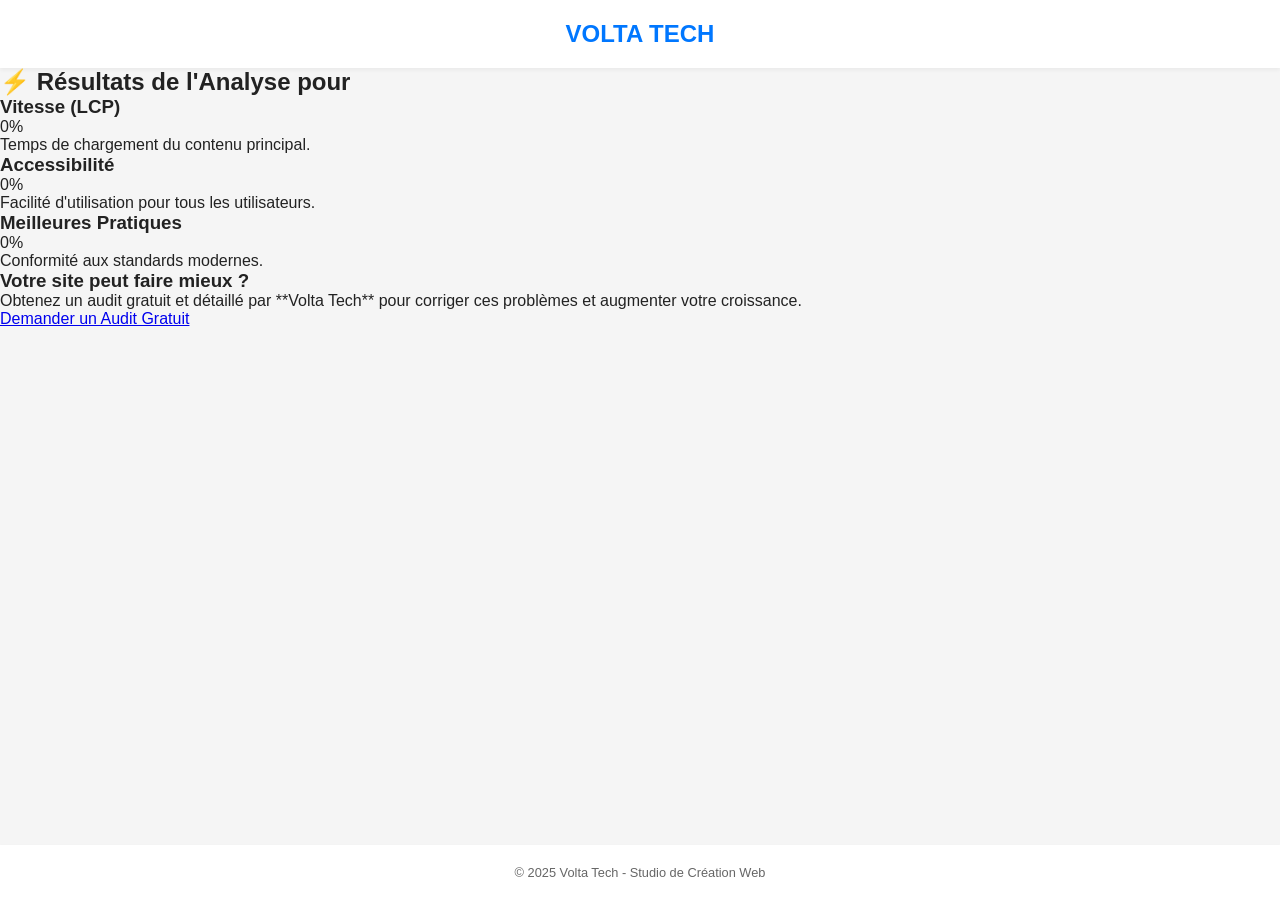
==== results.html @ 3182d8ab "Create results.html" ====
<!DOCTYPE html>
<html lang="fr">
<head>
    <meta charset="UTF-8">
    <meta name="viewport" content="width=device-width, initial-scale=1.0">
    <title>Résultats d'Analyse - Volta Speed Index</title>
    <link rel="stylesheet" href="style.css">
</head>
<body>
    <header>
        <div class="logo">VOLTA TECH</div>
    </header>

    <main class="results-page">
        <h2>⚡ Résultats de l'Analyse pour <span id="analyzedUrl" class="url-display"></span></h2>
        <p class="summary-message" id="summaryMessage"></p>

        <div class="metrics-grid">
            <div class="metric-card">
                <h3>Vitesse (LCP)</h3>
                <div class="gauge" id="speedGauge">0%</div>
                <p>Temps de chargement du contenu principal.</p>
            </div>

            <div class="metric-card">
                <h3>Accessibilité</h3>
                <div class="gauge" id="accessibilityGauge">0%</div>
                <p>Facilité d'utilisation pour tous les utilisateurs.</p>
            </div>

            <div class="metric-card">
                <h3>Meilleures Pratiques</h3>
                <div class="gauge" id="bestPracticesGauge">0%</div>
                <p>Conformité aux standards modernes.</p>
            </div>
        </div>

        <div class="cta-section">
            <h3>Votre site peut faire mieux ?</h3>
            <p>Obtenez un audit gratuit et détaillé par **Volta Tech** pour corriger ces problèmes et augmenter votre croissance.</p>
            <a href="#" class="cta-button">Demander un Audit Gratuit</a>
        </div>
    </main>

    <footer>
        &copy; 2025 Volta Tech - Studio de Création Web
    </footer>

    <script src="script.js"></script>
    <script>
        // Fonction spécifique à la page de résultats (doit être après le script principal)
        document.addEventListener('DOMContentLoaded', () => {
            displayResults();
        });
    </script>
</body>
</html>
---- style.css ----
:root {
    --color-primary: #0077FF; /* Volta Electric Blue */
    --color-secondary: #2ECC71; /* Performance Green */
    --color-dark: #222;
    --color-light: #F5F5F5;
}

/* --- Général & Typographie --- */
* {
    box-sizing: border-box;
    margin: 0;
    padding: 0;
}

body {
    font-family: 'Arial', sans-serif; /* À remplacer par une police Google Fonts moderne (ex: Poppins, Montserrat) */
    color: var(--color-dark);
    background-color: var(--color-light);
    min-height: 100vh;
    display: flex;
    flex-direction: column;
}

/* --- Header & Footer --- */
header, footer {
    padding: 20px 5%;
    background-color: white;
    box-shadow: 0 2px 4px rgba(0, 0, 0, 0.05);
    text-align: center;
}

.logo {
    font-size: 1.5em;
    font-weight: bold;
    color: var(--color-primary);
}

footer {
    margin-top: auto; /* Pousse le footer en bas */
    font-size: 0.8em;
    color: #666;
}

/* --- Section Héro (Main) --- */
.hero {
    flex-grow: 1;
    display: flex;
    justify-content: center;
    align-items: center;
    position: relative;
    overflow: hidden;
}

.content {
    z-index: 10;
    text-align: center;
    padding: 40px;
    background-color: rgba(255, 255, 255, 0.95); /* Fond légèrement transparent pour l'effet */
    border-radius: 15px;
    box-shadow: 0 10px 30px rgba(0, 0, 0, 0.1);
    max-width: 700px;
}

h1 {
    font-size: 3em;
    color: var(--color-dark);
    margin-bottom: 10px;
}

.subtitle {
    font-size: 1.2em;
    color: #666;
    margin-bottom: 30px;
}

/* --- Input & Bouton --- */
.input-container {
    display: flex;
    gap: 10px;
    margin-bottom: 20px;
}

#urlInput {
    flex-grow: 1;
    padding: 15px 20px;
    border: 2px solid #DDD;
    border-radius: 8px;
    font-size: 1em;
    transition: border-color 0.3s;
}

#urlInput:focus {
    border-color: var(--color-primary);
    outline: none;
}

#analyzeButton {
    padding: 15px 30px;
    background-color: var(--color-primary);
    color: white;
    border: none;
    border-radius: 8px;
    font-size: 1em;
    font-weight: bold;
    cursor: pointer;
    transition: background-color 0.3s, transform 0.1s;
}

#analyzeButton:hover {
    background-color: #005fcc; /* Bleu un peu plus foncé */
}

#analyzeButton:active {
    transform: scale(0.98);
}

.small-print {
    font-size: 0.75em;
    color: #999;
}

/* --- Indicateur de Chargement (Simulé) --- */
.hidden {
    display: none;
}

#loadingIndicator {
    margin-top: 30px;
}

/* Styles pour le loader (animation de chargement) */
.loader {
    border: 4px solid var(--color-light);
    border-top: 4px solid var(--color-primary); /* La couleur qui "charge" */
    border-radius: 50%;
    width: 30px;
    height: 30px;
    animation: spin 1s linear infinite;
    margin: 10px auto;
}

@keyframes spin {
    0% { transform: rotate(0deg); }
    100% { transform: rotate(360deg); }
}

/* --- Animation de Fond (Kinetic BG) --- */
.kinetic-bg {
    position: absolute;
    top: 0;
    left: 0;
    width: 100%;
    height: 100%;
    opacity: 0.1;
    background: radial-gradient(circle at top left, var(--color-primary) 0%, transparent 25%),
                radial-gradient(circle at bottom right, var(--color-secondary) 0%, transparent 25%);
    background-size: 100% 100%;
    animation: flow 20s infinite alternate;
}

@keyframes flow {
    0% { background-position: 0% 0%; }
    100% { background-position: 100% 100%; }
}
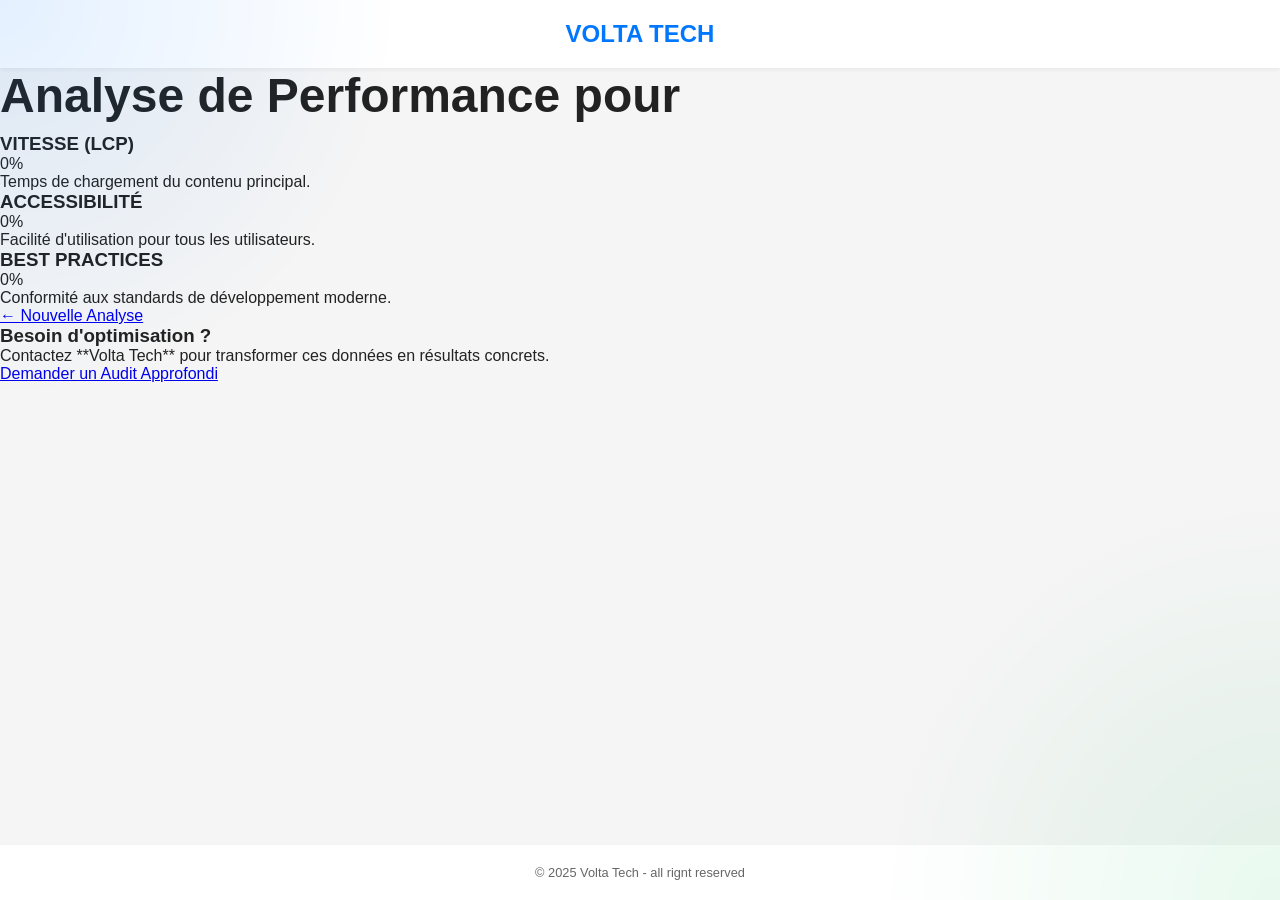
==== commit b06c62e0: "Update results.html" ====
--- a/results.html
+++ b/results.html
@@ -5,52 +5,71 @@
     <meta name="viewport" content="width=device-width, initial-scale=1.0">
     <title>Résultats d'Analyse - Volta Speed Index</title>
     <link rel="stylesheet" href="style.css">
+    <link rel="icon" type="image/png" href="favicon.png">
+    <link rel="apple-touch-icon" href="favicon.png">
+    <link rel="icon" type="image/x-icon" href="favicon.ico">
 </head>
 <body>
     <header>
         <div class="logo">VOLTA TECH</div>
     </header>
 
-    <main class="results-page">
-        <h2>⚡ Résultats de l'Analyse pour <span id="analyzedUrl" class="url-display"></span></h2>
-        <p class="summary-message" id="summaryMessage"></p>
+    <main class="results-page-futuristic">
+        <div class="kinetic-bg"></div> <div class="results-container">
+            <h1>Analyse de Performance pour <span id="analyzedUrl" class="url-display"></span></h1>
+            <p class="summary-message" id="summaryMessage"></p>
 
-        <div class="metrics-grid">
-            <div class="metric-card">
-                <h3>Vitesse (LCP)</h3>
-                <div class="gauge" id="speedGauge">0%</div>
-                <p>Temps de chargement du contenu principal.</p>
+            <div class="metrics-dashboard">
+                <div class="metric-panel">
+                    <h3>VITESSE (LCP)</h3>
+                    <div class="score-display">
+                        <span class="score-value" id="speedScoreValue">0</span><span class="score-unit">%</span>
+                        <div class="score-bar" id="speedScoreBar"></div>
+                    </div>
+                    <p class="metric-description">Temps de chargement du contenu principal.</p>
+                </div>
+
+                <div class="metric-panel">
+                    <h3>ACCESSIBILITÉ</h3>
+                    <div class="score-display">
+                        <span class="score-value" id="accessibilityScoreValue">0</span><span class="score-unit">%</span>
+                        <div class="score-bar" id="accessibilityScoreBar"></div>
+                    </div>
+                    <p class="metric-description">Facilité d'utilisation pour tous les utilisateurs.</p>
+                </div>
+
+                <div class="metric-panel">
+                    <h3>BEST PRACTICES</h3>
+                    <div class="score-display">
+                        <span class="score-value" id="bestPracticesScoreValue">0</span><span class="score-unit">%</span>
+                        <div class="score-bar" id="bestPracticesScoreBar"></div>
+                    </div>
+                    <p class="metric-description">Conformité aux standards de développement moderne.</p>
+                </div>
             </div>
 
-            <div class="metric-card">
-                <h3>Accessibilité</h3>
-                <div class="gauge" id="accessibilityGauge">0%</div>
-                <p>Facilité d'utilisation pour tous les utilisateurs.</p>
+            <div class="action-zone">
+                <a href="/" class="back-button">← Nouvelle Analyse</a>
+                <div class="cta-section-futuristic">
+                    <h3>Besoin d'optimisation ?</h3>
+                    <p>Contactez **Volta Tech** pour transformer ces données en résultats concrets.</p>
+                    <a href="#" class="cta-button-futuristic">Demander un Audit Approfondi</a>
+                </div>
             </div>
-
-            <div class="metric-card">
-                <h3>Meilleures Pratiques</h3>
-                <div class="gauge" id="bestPracticesGauge">0%</div>
-                <p>Conformité aux standards modernes.</p>
-            </div>
-        </div>
-
-        <div class="cta-section">
-            <h3>Votre site peut faire mieux ?</h3>
-            <p>Obtenez un audit gratuit et détaillé par **Volta Tech** pour corriger ces problèmes et augmenter votre croissance.</p>
-            <a href="#" class="cta-button">Demander un Audit Gratuit</a>
         </div>
     </main>
 
     <footer>
-        &copy; 2025 Volta Tech - Studio de Création Web
+        &copy; 2025 Volta Tech - all rignt reserved
     </footer>
 
     <script src="script.js"></script>
     <script>
-        // Fonction spécifique à la page de résultats (doit être après le script principal)
+        // Fonction spécifique à la page de résultats
         document.addEventListener('DOMContentLoaded', () => {
-            displayResults();
+            if (document.querySelector('.results-page-futuristic')) { // S'assure d'être sur la bonne page
+                displayResultsFuturistic();
+            }
         });
     </script>
 </body>
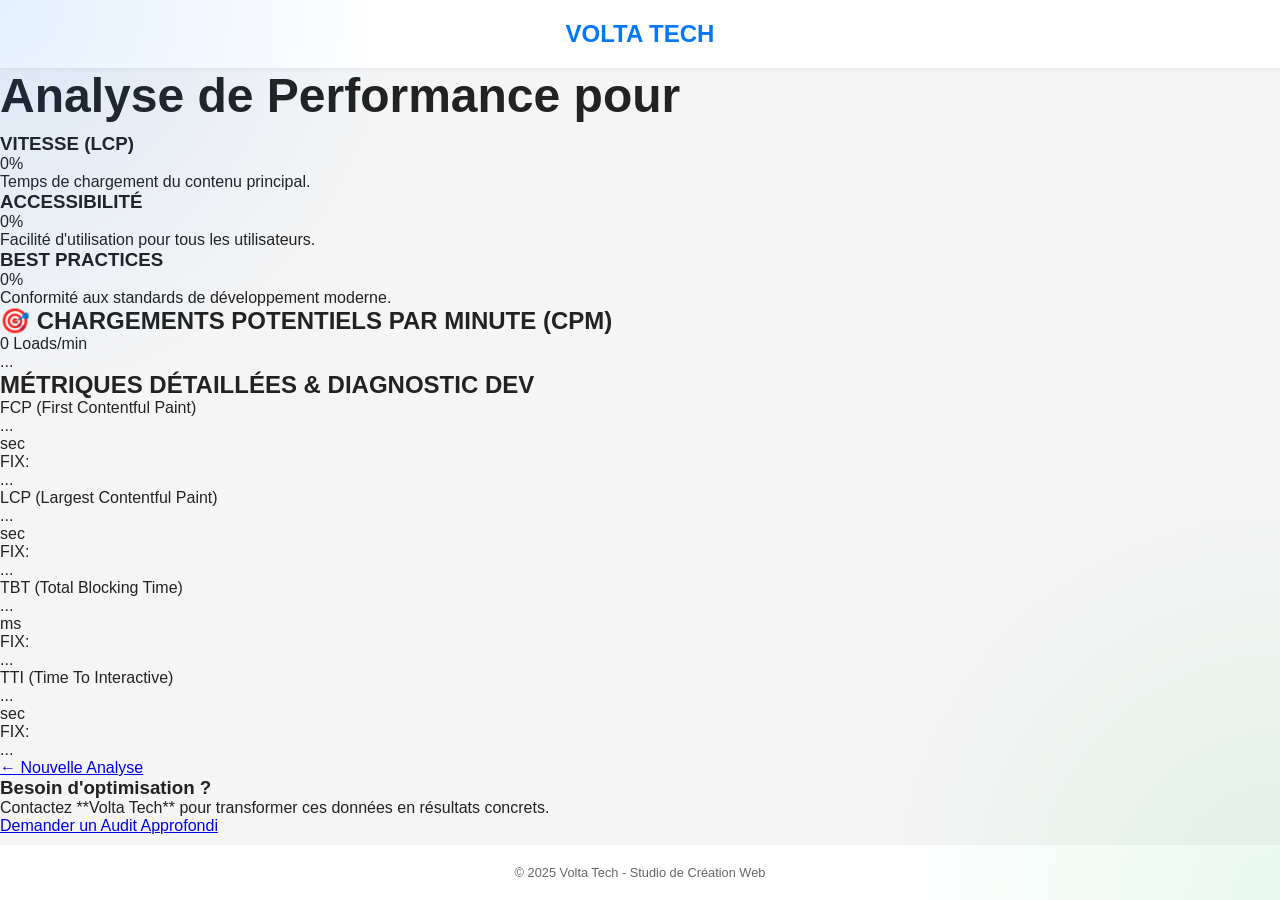
==== commit a8628542: "Update results.html" ====
--- a/results.html
+++ b/results.html
@@ -5,9 +5,9 @@
     <meta name="viewport" content="width=device-width, initial-scale=1.0">
     <title>Résultats d'Analyse - Volta Speed Index</title>
     <link rel="stylesheet" href="style.css">
+    
     <link rel="icon" type="image/png" href="favicon.png">
     <link rel="apple-touch-icon" href="favicon.png">
-    <link rel="icon" type="image/x-icon" href="favicon.ico">
 </head>
 <body>
     <header>
@@ -15,40 +15,82 @@
     </header>
 
     <main class="results-page-futuristic">
-        <div class="kinetic-bg"></div> <div class="results-container">
+        <div class="kinetic-bg"></div> 
+        <div class="results-container">
             <h1>Analyse de Performance pour <span id="analyzedUrl" class="url-display"></span></h1>
-            <p class="summary-message" id="summaryMessage"></p>
+            <p class="summary-message fade-in" id="summaryMessage"></p>
 
-            <div class="metrics-dashboard">
+            <div class="metrics-dashboard fade-in">
                 <div class="metric-panel">
                     <h3>VITESSE (LCP)</h3>
                     <div class="score-display">
                         <span class="score-value" id="speedScoreValue">0</span><span class="score-unit">%</span>
-                        <div class="score-bar" id="speedScoreBar"></div>
                     </div>
+                    <div class="score-bar" id="speedScoreBar"></div>
                     <p class="metric-description">Temps de chargement du contenu principal.</p>
                 </div>
-
                 <div class="metric-panel">
                     <h3>ACCESSIBILITÉ</h3>
                     <div class="score-display">
                         <span class="score-value" id="accessibilityScoreValue">0</span><span class="score-unit">%</span>
-                        <div class="score-bar" id="accessibilityScoreBar"></div>
                     </div>
+                    <div class="score-bar" id="accessibilityScoreBar"></div>
                     <p class="metric-description">Facilité d'utilisation pour tous les utilisateurs.</p>
                 </div>
-
                 <div class="metric-panel">
                     <h3>BEST PRACTICES</h3>
                     <div class="score-display">
                         <span class="score-value" id="bestPracticesScoreValue">0</span><span class="score-unit">%</span>
-                        <div class="score-bar" id="bestPracticesScoreBar"></div>
                     </div>
+                    <div class="score-bar" id="bestPracticesScoreBar"></div>
                     <p class="metric-description">Conformité aux standards de développement moderne.</p>
                 </div>
             </div>
 
-            <div class="action-zone">
+            <div class="cpm-section fade-in">
+                <h2>🎯 CHARGEMENTS POTENTIELS PAR MINUTE (CPM)</h2>
+                <div class="cpm-card" id="cpmCard">
+                    <span class="cpm-value" id="cpmValue">0</span>
+                    <span class="cpm-unit">Loads/min</span>
+                </div>
+                <p class="cpm-fix-detail" id="cpmFix">...</p>
+            </div>
+
+            <div class="data-grid-section fade-in">
+                <h2>MÉTRIQUES DÉTAILLÉES & DIAGNOSTIC DEV</h2>
+                <div class="data-grid">
+                    <div class="data-card data-card-dev" id="fcpCard">
+                        <p class="data-label">FCP (First Contentful Paint)</p>
+                        <p class="data-value" id="fcpValue">...</p>
+                        <p class="data-unit">sec</p>
+                        <p class="fix-label">FIX:</p>
+                        <p class="fix-detail" id="fcpFix">...</p>
+                    </div>
+                    <div class="data-card data-card-dev" id="lcpCard">
+                        <p class="data-label">LCP (Largest Contentful Paint)</p>
+                        <p class="data-value" id="lcpValue">...</p>
+                        <p class="data-unit">sec</p>
+                        <p class="fix-label">FIX:</p>
+                        <p class="fix-detail" id="lcpFix">...</p>
+                    </div>
+                    <div class="data-card data-card-dev" id="tbtCard">
+                        <p class="data-label">TBT (Total Blocking Time)</p>
+                        <p class="data-value" id="tbtValue">...</p>
+                        <p class="data-unit">ms</p>
+                        <p class="fix-label">FIX:</p>
+                        <p class="fix-detail" id="tbtFix">...</p>
+                    </div>
+                    <div class="data-card data-card-dev" id="ttiCard">
+                        <p class="data-label">TTI (Time To Interactive)</p>
+                        <p class="data-value" id="ttiValue">...</p>
+                        <p class="data-unit">sec</p>
+                        <p class="fix-label">FIX:</p>
+                        <p class="fix-detail" id="ttiFix">...</p>
+                    </div>
+                </div>
+            </div>
+
+            <div class="action-zone fade-in">
                 <a href="/" class="back-button">← Nouvelle Analyse</a>
                 <div class="cta-section-futuristic">
                     <h3>Besoin d'optimisation ?</h3>
@@ -60,14 +102,13 @@
     </main>
 
     <footer>
-        &copy; 2025 Volta Tech - all rignt reserved
+        &copy; 2025 Volta Tech - Studio de Création Web
     </footer>
 
     <script src="script.js"></script>
     <script>
-        // Fonction spécifique à la page de résultats
         document.addEventListener('DOMContentLoaded', () => {
-            if (document.querySelector('.results-page-futuristic')) { // S'assure d'être sur la bonne page
+            if (document.querySelector('.results-page-futuristic')) {
                 displayResultsFuturistic();
             }
         });
